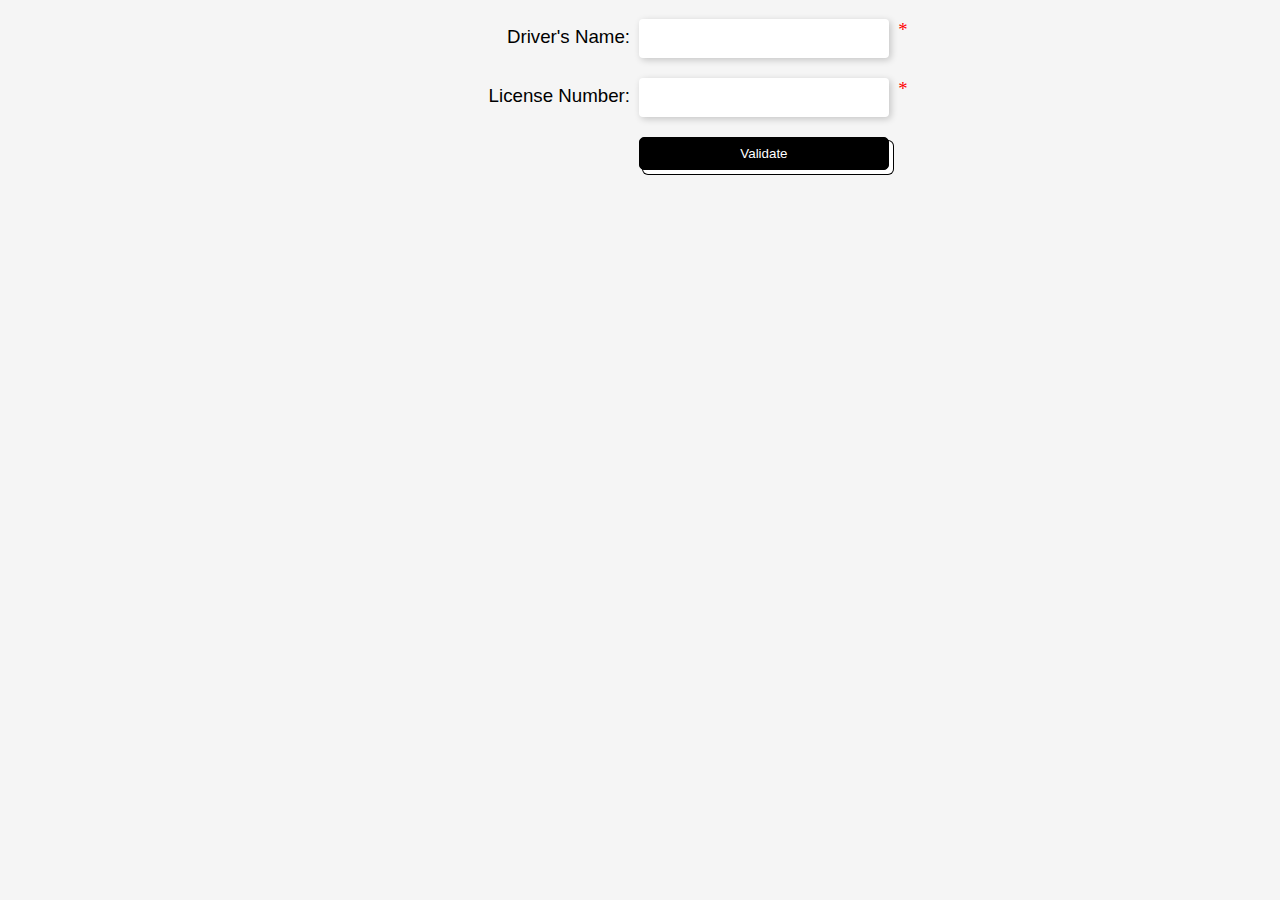
==== Assignment 5-6/a5_6/html/a5_6.html @ fc1d6061 "Add files via upload" ====
<!DOCTYPE html>
<html lang="en">

<head>
    <meta charset="UTF-8">
    <meta name="viewport" content="width=device-width, initial-scale=1.0">
    <link rel="stylesheet" href="../css/a5_5.css">
    <script src="https://code.jquery.com/jquery-3.7.1.min.js"
        integrity="sha256-/JqT3SQfawRcv/BIHPThkBvs0OEvtFFmqPF/lYI/Cxo=" crossorigin="anonymous"></script>
    <script src="https://code.jquery.com/ui/1.13.1/jquery-ui.min.js"
        integrity="sha256-eTyxS0rkjpLEo16uXTS0uVCS4815lc40K2iVpWDvdSY=" crossorigin="anonymous"></script>
    <script src="../js/a5_6.js"></script>
    <title>Assignment 5 -6</title>
</head>

<body>
    <p id="offence_desc"></p>
    <form action="">
        <label for="driver_name">Driver's Name:</label>
        <input type="text" name="driver_name" id="driver_name"><span id="driver_name_error">*</span><br>
        <label for="driver_license">License Number:</label>
        <input type="text" name="driver_license" id="driver_license"><span id="driver_license_error">*</span><br>
        <label for="">&nbsp;</label>
        <input type="button" id="btn_validate" value="Validate">
    </form>
    <div id="info_validity">
        <div>
            <p>Validity of driver's license</p><img class="val_img" src="" alt="">
        </div>
        <div>
            <p>Validity of driver's permit</p><img class="val_img" src="" alt="">
        </div>
        <div>
            <p>Validity of driver's insurance</p><img class="val_img" src="" alt="">
        </div>
        <div>
            <p>Was the driver wearing the seat belt?</p><img class="val_img" src="" alt="">
        </div>
    </div>
    <div id="outputWrapper">
        <label><b>Date: </b></label><label id="date"></label><br>
        <label><b>Ticket Number: </b></label><label id="ticket_number"></label><br>
        <label><b>Driver's Name: </b></label><label id="driver_name_output"></label><br>
        <label><b>Driver's License: </b></label><label id="driver_license_output"></label>
        <label><b>Fines Total/Appointment: </b></label><label id="fines_total_output"></label>
        <button id="new_offence">Process New Offence</button>
    </div>


</body>

</html>
---- Assignment 5-6/a5_6/css/a5_5.css ----
* {
    box-sizing: border-box;
}

body {
    font-size: 1.17em;
    font-weight: 500;
    font-family: "Titillium Web", sans-serif;
    background-color: whitesmoke;
}

#offence_desc span {
    display: none;
}

form {
    max-width: 500px;
    margin: auto;
}

form label {
    display: inline-block;
    width: 48%;
    text-align: right;
    margin-right: 0.2em;
}

input {
    width: 50%;
    padding: 12px;
    border: none;
    border-radius: 4px;
    box-shadow: 2px 2px 7px 0 rgb(0, 0, 0, 0.2);
    outline: none;
    color: rgb(129, 129, 129);
    margin-bottom: 1.5em;
}

input+span {
    color: red;
    margin-left: 0.5em;
    font-family: 'Times New Roman', Times, serif;
    position: absolute;
}

#info_validity {
    max-width: 500px;
    margin: auto;
    display: block;
}

#info_validity div {
    height: 40px;
    width: 0;
    text-wrap: nowrap;
    overflow: visible !important;
    border-radius: 5px;
    display: flex;
    justify-content: space-between;
    margin-bottom: 1.5em;
    padding: 0 1.5em;
    align-items: center;
}

div p {
    color: whitesmoke;
    display: none;
}

img {
    width: 0px;
}

#btn_validate,
#new_offence {
    appearance: button;
    background-color: #000;
    border: 1px solid #000;
    border-radius: 5px;
    box-shadow: #fff 4px 4px 0 0, #000 4px 4px 0 1px;
    color: #fff;
    cursor: pointer;
    padding: 8px 20px;
}

#btn_validate:active,
#new_offence {
    box-shadow: #fff 2px 2px 0 0, #000 2px 2px 0 1px;
    transform: translate(2px, 2px);
}

#btn_validate:disabled,
#new_offence:disabled {
    background-color: rgb(172, 171, 171);
}

#outputWrapper {
    display: none;
    max-width: 500px;
    margin: auto;
}

#outputWrapper label {
    display: inline-block;
    width: 50%;
    text-align: left;
    margin-bottom: 0.5em;
}
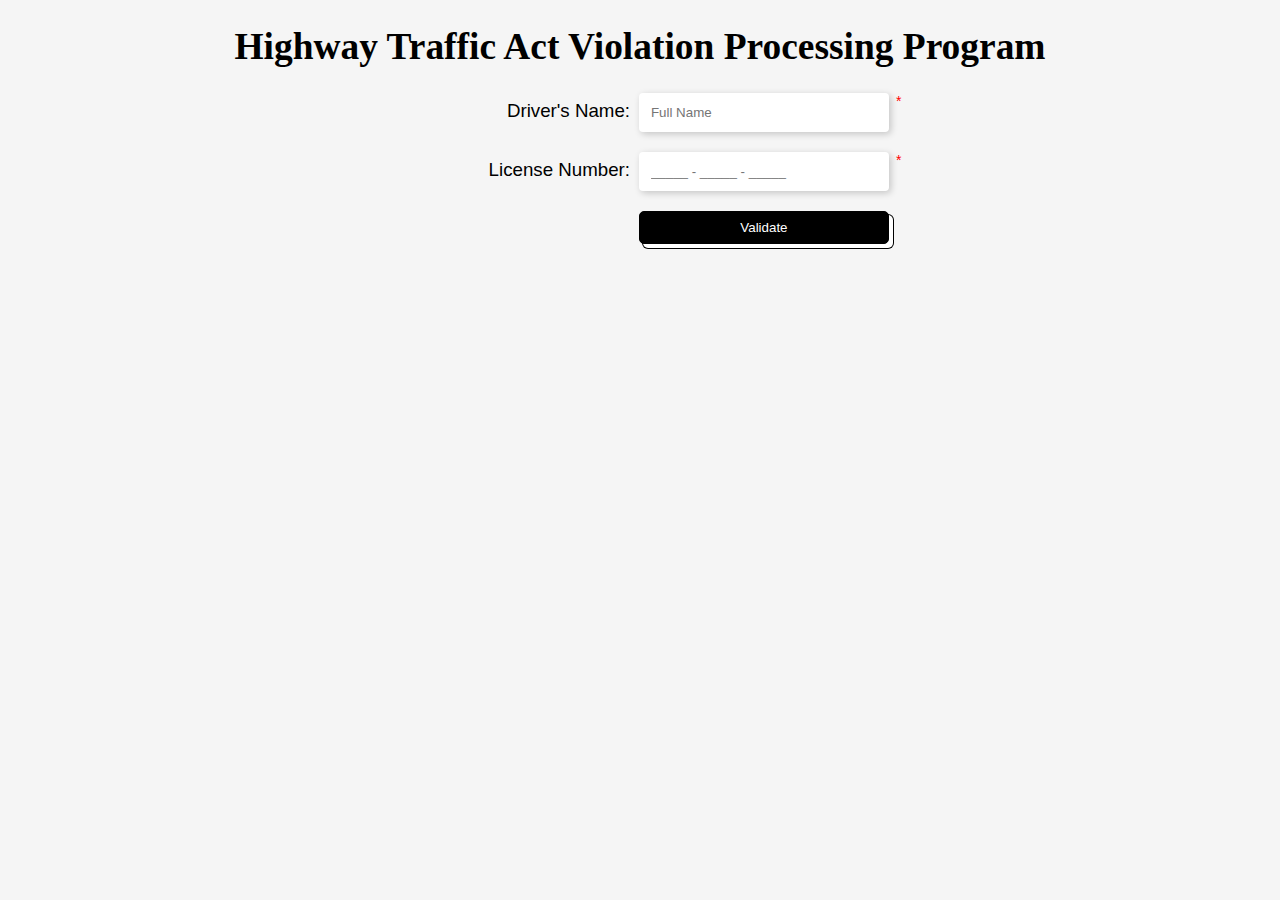
==== commit 17672f5f: "Add files via upload" ====
--- a/Assignment 5-6/a5_6/html/a5_6.html
+++ b/Assignment 5-6/a5_6/html/a5_6.html
@@ -1,3 +1,6 @@
+<!-- Authors: David Barrios, Paul Jordan, Can Tarhan, Alexander Gutierrez 
+     Date: 05 - November - 2023 -->
+
 <!DOCTYPE html>
 <html lang="en">
 
@@ -10,16 +13,22 @@
     <script src="https://code.jquery.com/ui/1.13.1/jquery-ui.min.js"
         integrity="sha256-eTyxS0rkjpLEo16uXTS0uVCS4815lc40K2iVpWDvdSY=" crossorigin="anonymous"></script>
     <script src="../js/a5_6.js"></script>
-    <title>Assignment 5 -6</title>
+    <script src="../js/json_offences.js"></script>
+    <title>Highway Traffic Act Violation Processing Program</title>
 </head>
 
 <body>
-    <p id="offence_desc"></p>
+    <h1>Highway Traffic Act Violation Processing Program</h1>
+    <div id="heading_msg">
+        <p id="offence_desc"></p>
+    </div>
     <form action="">
-        <label for="driver_name">Driver's Name:</label>
-        <input type="text" name="driver_name" id="driver_name"><span id="driver_name_error">*</span><br>
-        <label for="driver_license">License Number:</label>
-        <input type="text" name="driver_license" id="driver_license"><span id="driver_license_error">*</span><br>
+        <label for="driver_name">Driver's Name:</label><span class="driver_name_error mobile">*</span>
+        <input type="text" name="driver_name" id="driver_name" placeholder="Full Name"><span
+            class="driver_name_error">*</span><br>
+        <label for="driver_license">License Number:</label><span class="driver_license_error mobile">*</span>
+        <input type="text" name="driver_license" id="driver_license" placeholder="_____ - _____ - _____"
+            oninput="formatLicenseNumber(event)"><span class="driver_license_error">*</span><br>
         <label for="">&nbsp;</label>
         <input type="button" id="btn_validate" value="Validate">
     </form>
@@ -37,15 +46,9 @@
             <p>Was the driver wearing the seat belt?</p><img class="val_img" src="" alt="">
         </div>
     </div>
-    <div id="outputWrapper">
-        <label><b>Date: </b></label><label id="date"></label><br>
-        <label><b>Ticket Number: </b></label><label id="ticket_number"></label><br>
-        <label><b>Driver's Name: </b></label><label id="driver_name_output"></label><br>
-        <label><b>Driver's License: </b></label><label id="driver_license_output"></label>
-        <label><b>Fines Total/Appointment: </b></label><label id="fines_total_output"></label>
-        <button id="new_offence">Process New Offence</button>
+    <div id="outputWrapper" class="output">
     </div>
-
+    <div class="output"><button id="new_offence">Process New Offence</button></div>
 
 </body>
 
--- a/Assignment 5-6/a5_6/css/a5_5.css
+++ b/Assignment 5-6/a5_6/css/a5_5.css
@@ -1,3 +1,6 @@
+/* Authors: David Barrios, Paul Jordan, Can Tarhan, Alexander Gutierrez
+   Date: 05 - November - 2023 */
+
 * {
     box-sizing: border-box;
 }
@@ -5,8 +8,18 @@
 body {
     font-size: 1.17em;
     font-weight: 500;
-    font-family: "Titillium Web", sans-serif;
+    font-family: 'Cascadia Code';
     background-color: whitesmoke;
+}
+
+h1 {
+    text-align: center;
+
+}
+
+#heading_msg {
+    width: 600px;
+    margin: auto;
 }
 
 #offence_desc span {
@@ -16,6 +29,7 @@
 form {
     max-width: 500px;
     margin: auto;
+    font-family: "Titillium Web", sans-serif;
 }
 
 form label {
@@ -32,15 +46,16 @@
     border-radius: 4px;
     box-shadow: 2px 2px 7px 0 rgb(0, 0, 0, 0.2);
     outline: none;
-    color: rgb(129, 129, 129);
+
     margin-bottom: 1.5em;
 }
 
 input+span {
     color: red;
     margin-left: 0.5em;
-    font-family: 'Times New Roman', Times, serif;
     position: absolute;
+    display: inline;
+    font-size: 0.75em
 }
 
 #info_validity {
@@ -62,7 +77,7 @@
     align-items: center;
 }
 
-div p {
+#info_validity p {
     color: whitesmoke;
     display: none;
 }
@@ -94,10 +109,11 @@
     background-color: rgb(172, 171, 171);
 }
 
-#outputWrapper {
+.output {
     display: none;
     max-width: 500px;
     margin: auto;
+    font-family: monospace;
 }
 
 #outputWrapper label {
@@ -105,4 +121,60 @@
     width: 50%;
     text-align: left;
     margin-bottom: 0.5em;
+}
+
+h2 {
+    margin: 0;
+}
+
+.mobile {
+    display: none;
+    color: red;
+    font-size: 0.7em;
+}
+
+@media screen and (max-width: 665px) {
+    form {
+        padding: 0 0.3em;
+    }
+
+    form label {
+        width: 100%;
+        text-align: center;
+    }
+
+    input {
+        width: 100%;
+        display: block;
+        margin: 0
+    }
+
+    p {
+        text-align: center;
+    }
+
+    #info_validity div {
+        font-size: 0.75em;
+    }
+
+    pre {
+        text-wrap: wrap;
+    }
+
+    .mobile {
+        display: block;
+        margin-bottom: 0.2em;
+    }
+
+    input+span {
+        display: none;
+    }
+
+    #btn_validate {
+        margin-bottom: 3em;
+    }
+
+    #heading_msg {
+        width: 100%;
+    }
 }